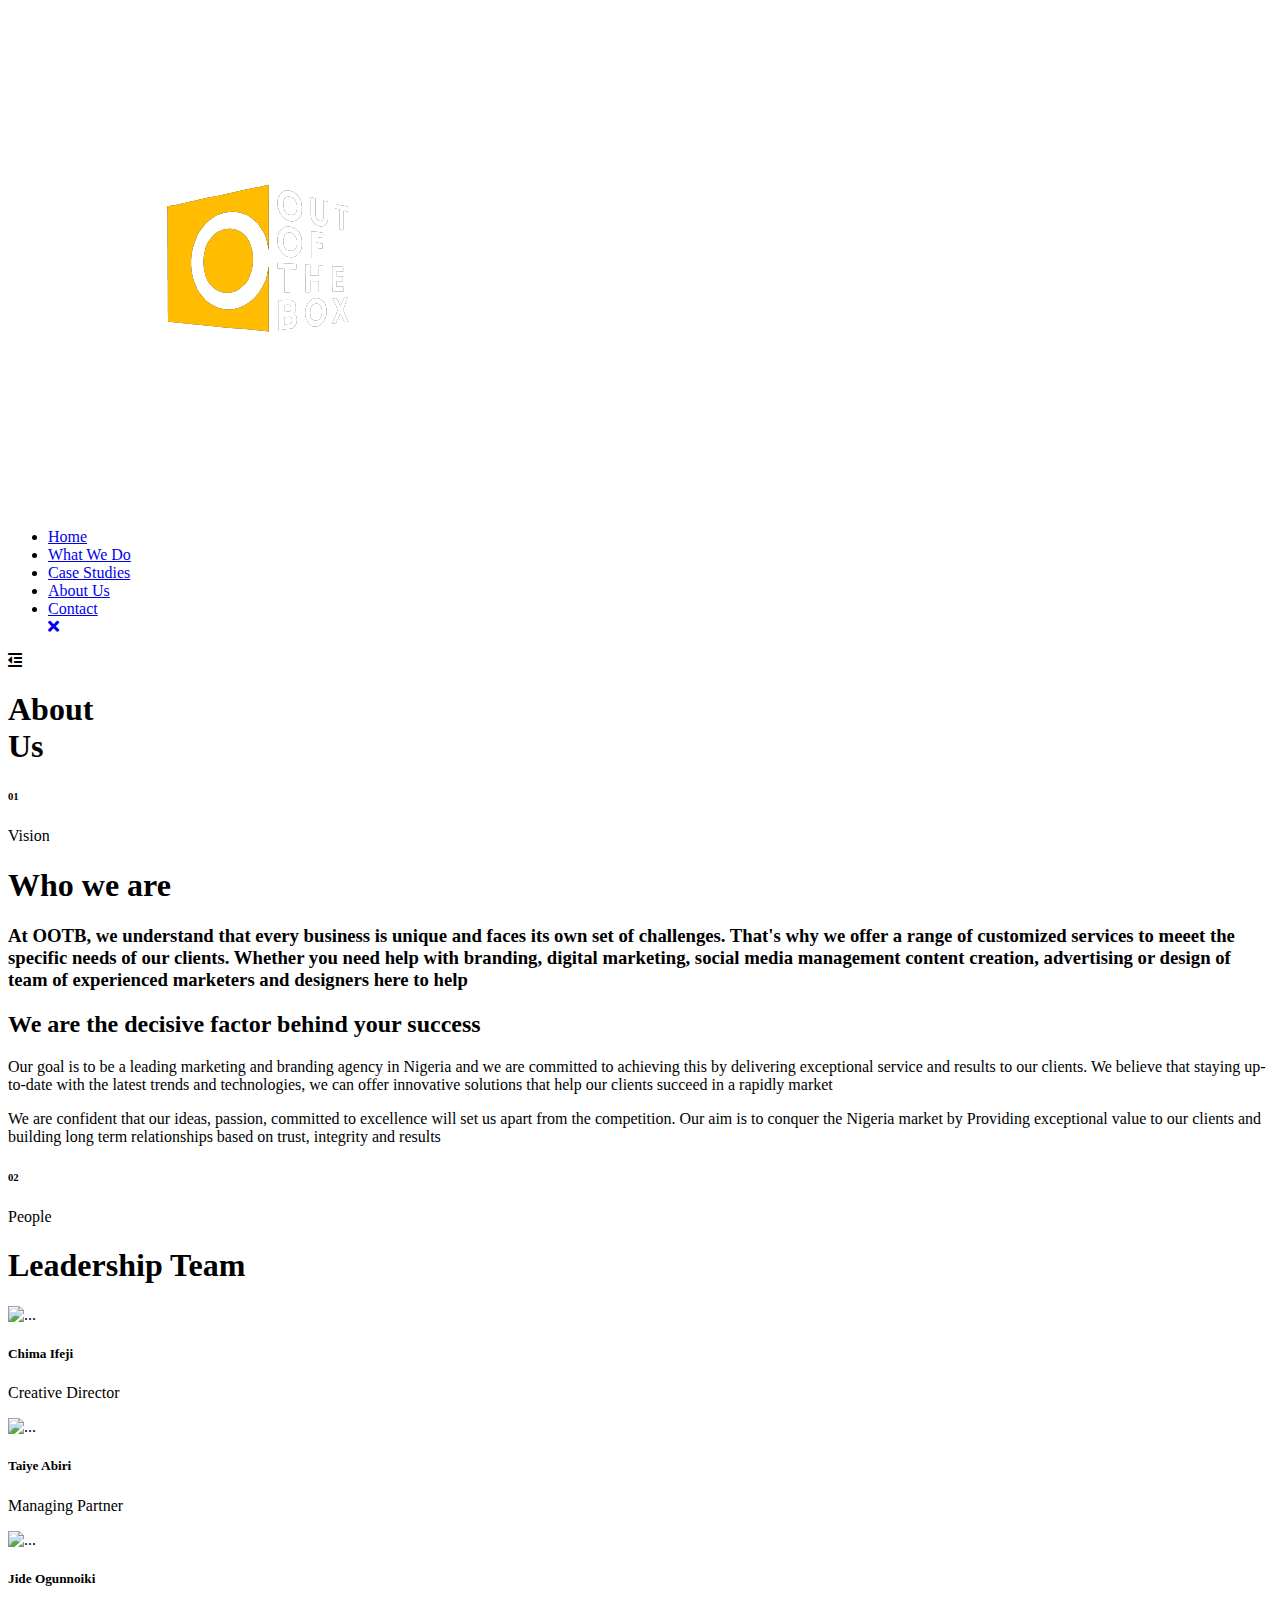
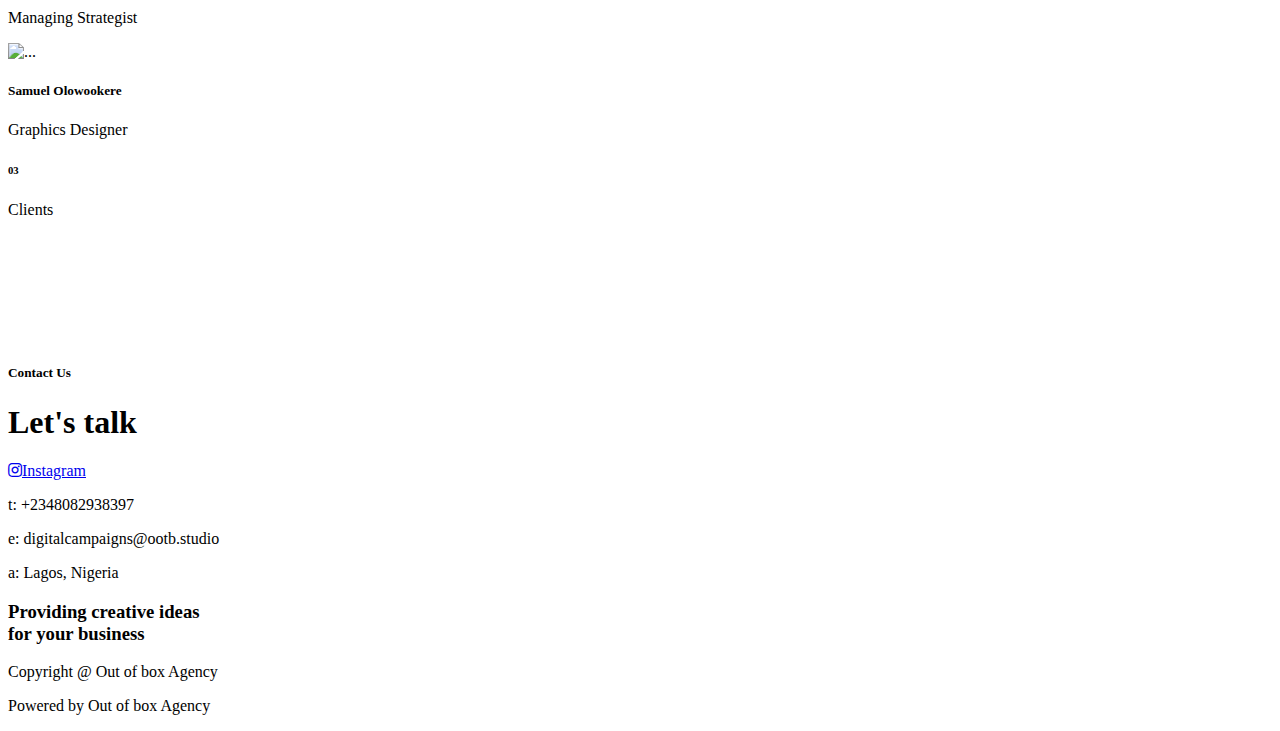
==== about.html @ 19979ad6 "Updated link" ====
<!DOCTYPE html>
<html lang="en">
  <head>
    <meta charset="UTF-8" />
    <meta name="viewport" content="width=device-width, initial-scale=1.0" />
    <link rel="preconnect" href="https://fonts.googleapis.com" />
    <link rel="preconnect" href="https://fonts.gstatic.com" crossorigin />
    <!-- google fonts -->
    <link
      href="https://fonts.googleapis.com/css2?family=Poppins:wght@900&family=Roboto+Mono:wght@500&family=Ubuntu&display=swap"
      rel="stylesheet"
    />

    <!-- font awesome cdn -->
    <link
      rel="stylesheet"
      href="https://cdnjs.cloudflare.com/ajax/libs/font-awesome/5.15.1/css/all.min.css"
    />
    <!-- bootstrap CSS -->
    <link
      href="https://cdn.jsdelivr.net/npm/bootstrap@5.0.2/dist/css/bootstrap.min.css"
      rel="stylesheet"
      integrity="sha384-EVSTQN3/azprG1Anm3QDgpJLIm9Nao0Yz1ztcQTwFspd3yD65VohhpuuCOmLASjC"
      crossorigin="anonymous"
    />
    <!-- css style -->
    <link rel="stylesheet" href="css/style.css" />
    <title>Out of box</title>
  </head>
  <body>
    <!-- header -->
    <section id="header">
      <a href="#"><img src="Img/OOTB-04.png" class="logo" alt="" /></a>
      <div>
        <ul id="navbar">
          <li><a href="index.html">Home</a></li>
          <li><a href="features.html">What We Do</a></li>
          <li><a href="case.html">Case Studies</a></li>
          <li><a class="active" href="about.html">About Us</a></li>
          <li><a href="contact.html">Contact</a></li>
          <a href="#" id="close"><i class="fa fa-times"></i></a>
        </ul>
      </div>

      <div id="mobile">
        <i id="bar" class="fas fa-outdent"></i>
      </div>
    </section>

    <!-- hero -->
    <section id="hero" class="about-header">
      <h1>
        About<br />
        Us
      </h1>
    </section>

    <!-- feat -->
    <section id="feat">
      <div class="container">
        <div class="row">
          <div class="col-lg-2">
            <div class="header">
              <h6>01</h6>
              <p>Vision</p>
            </div>
          </div>

          <div class="col-10">
            <div class="feat-title">
              <h1>Who we are</h1>
            </div>

            <div class="feat-text">
              <div class="topic">
                <h3>
                  At OOTB, we understand that every business is unique and faces
                  its own set of challenges. That's why we offer a range of
                  customized services to meeet the specific needs of our
                  clients. Whether you need help with branding, digital
                  marketing, social media management content creation,
                  advertising or design of team of experienced marketers and
                  designers here to help
                </h3>
              </div>

              <div class="row">
                <div class="col-lg-4 col-sm-12">
                  <h2>We are the decisive factor behind your success</h2>
                </div>

                <div class="col-lg-8 col-sm-12">
                  <p>
                    Our goal is to be a leading marketing and branding agency in
                    Nigeria and we are committed to achieving this by delivering
                    exceptional service and results to our clients. We believe
                    that staying up-to-date with the latest trends and
                    technologies, we can offer innovative solutions that help
                    our clients succeed in a rapidly market
                  </p>

                  <p>
                    We are confident that our ideas, passion, committed to
                    excellence will set us apart from the competition. Our aim
                    is to conquer the Nigeria market by Providing exceptional
                    value to our clients and building long term relationships
                    based on trust, integrity and results
                  </p>
                </div>
              </div>
            </div>
          </div>
        </div>
      </div>
    </section>

    <!-- Team -->
    <section id="team">
      <div class="container">
        <div class="row">
          <div class="col-lg-2">
            <div class="header">
              <h6>02</h6>
              <p>People</p>
            </div>
          </div>

          <div class="col-10">
            <div class="team-title">
              <h1>Leadership Team</h1>
            </div>
            <div class="card-group">
              <div class="card">
                <img src="Img/Chima.jfif" class="card-img-top" alt="..." />
                <div class="card-body">
                  <h5 class="card-title">Chima Ifeji</h5>
                  <p class="card-text">Creative Director</p>
                </div>
              </div>
              <div class="card">
                <img src="Img/Taiye-Abiri.jpg" class="card-img-top" alt="..." />
                <div class="card-body">
                  <h5 class="card-title">Taiye Abiri</h5>
                  <p class="card-text">Managing Partner</p>
                </div>
              </div>
              <div class="card">
                <img src="Img/Jide.jpg" class="card-img-top" alt="..." />
                <div class="card-body">
                  <h5 class="card-title">Jide Ogunnoiki</h5>
                  <p class="card-text">Managing Strategist</p>
                </div>
              </div>
              <div class="card">
                <img
                  src="Img/Samuel-Olowookere.png"
                  class="card-img-top"
                  alt="..."
                />
                <div class="card-body">
                  <h5 class="card-title">Samuel Olowookere</h5>
                  <p class="card-text">Graphics Designer</p>
                </div>
              </div>
            </div>
          </div>
        </div>
      </div>
    </section>

    <!-- clients -->
    <section id="clients">
      <div class="container">
        <div class="row">
          <div class="col-lg-2">
            <div class="header">
              <h6>03</h6>
              <p>Clients</p>
            </div>
          </div>

          <div class="col-10">
            <div class="logo" style="margin-top: 70px">
              <div class="row">
                <div class="col-lg-4 col-sm-12">
                  <img src="Img/logo4.png" alt="" />
                </div>
                <div class="col-lg-4 col-sm-12">
                  <img src="Img/logo2.png" alt="" />
                </div>
                <div class="col-lg-4 col-sm-12">
                  <img src="Img/logo8.png" alt="" />
                </div>
              </div>
            </div>
          </div>
        </div>
      </div>
    </section>

    <!-- footer -->
    <footer>
      <div class="container">
        <div class="row">
          <div class="col-lg-8 col-sm-10">
            <h5>Contact Us</h5>
            <h1>Let's talk</h1>
            <div class="footer-icons">
              <a href="https://www.instagram.com/studioootb/" target="_blank"
                ><i class="fab fa-instagram"></i>Instagram</a
              >
            </div>
          </div>

          <div class="col-lg-4 col-sm-10">
            <div class="footer-lines">
              <p>t: +2348082938397</p>
              <p>e: digitalcampaigns@ootb.studio</p>
              <p>a: Lagos, Nigeria</p>
            </div>

            <div>
              <h3>Providing creative ideas <br />for your business</h3>
            </div>
          </div>
        </div>

        <div class="copyright">
          <div class="row">
            <div class="col-lg-9 col-sm-10">
              <p>Copyright @ Out of box Agency</p>
            </div>

            <div class="col-lg-3 col-sm-10">
              <p>Powered by Out of box Agency</p>
            </div>
          </div>
        </div>
      </div>
    </footer>

    <script
      src="https://cdn.jsdelivr.net/npm/bootstrap@5.0.2/dist/js/bootstrap.bundle.min.js"
      integrity="sha384-MrcW6ZMFYlzcLA8Nl+NtUVF0sA7MsXsP1UyJoMp4YLEuNSfAP+JcXn/tWtIaxVXM"
      crossorigin="anonymous"
    ></script>

    <script src="Js/script.js"></script>
  </body>
</html>
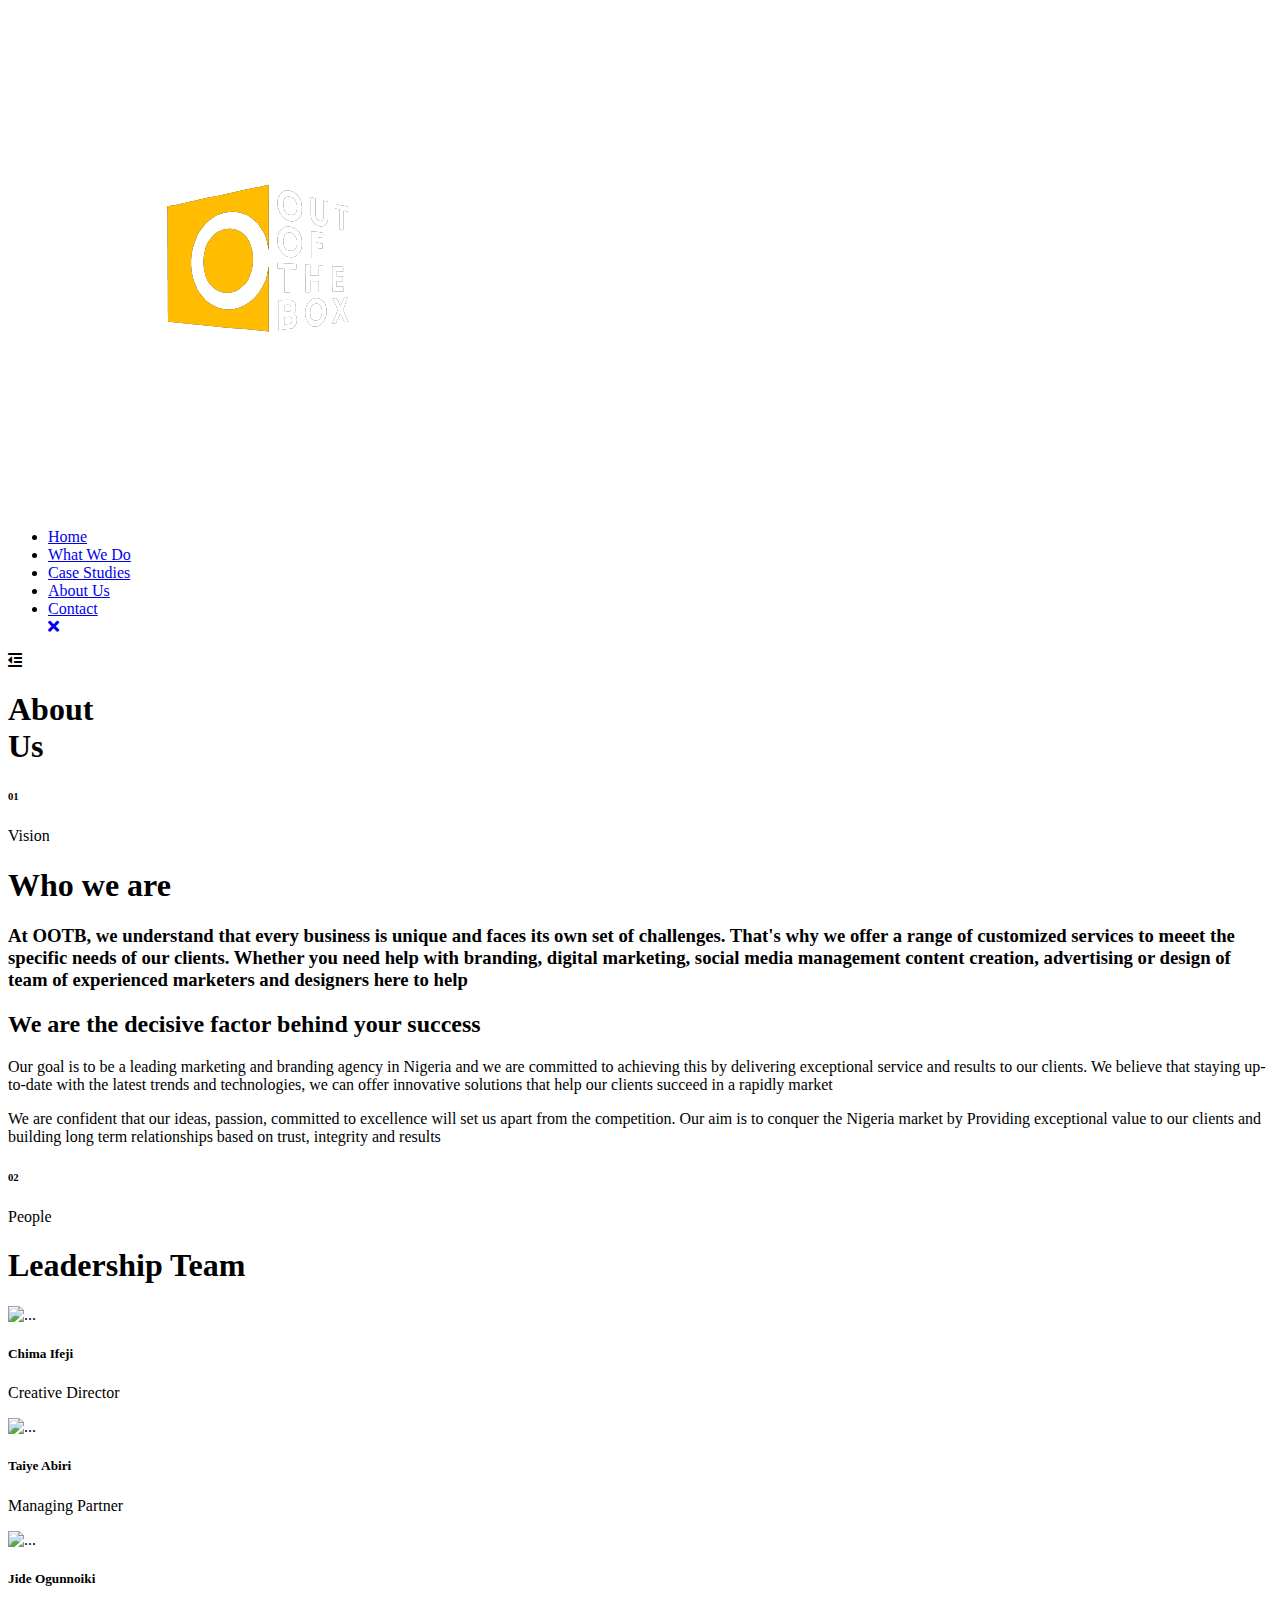
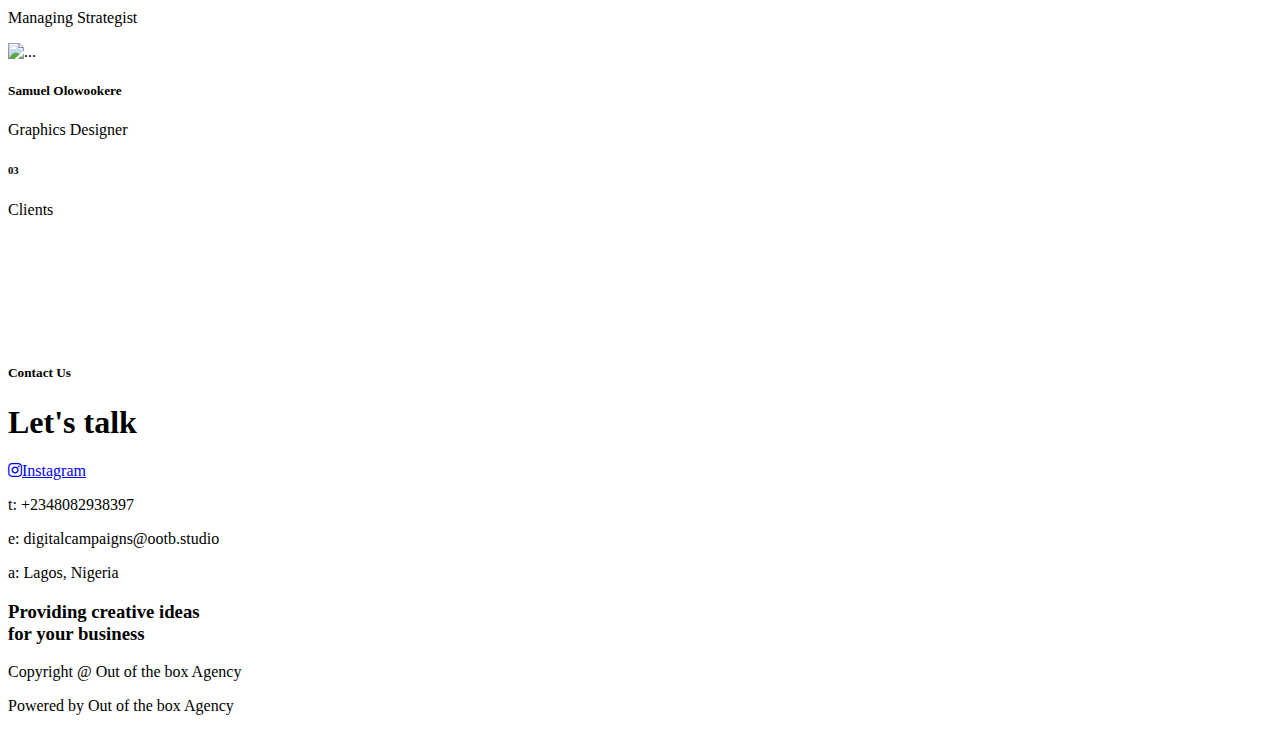
==== commit ccc2a39f: "new files" ====
--- a/about.html
+++ b/about.html
@@ -25,12 +25,15 @@
     />
     <!-- css style -->
     <link rel="stylesheet" href="css/style.css" />
-    <title>Out of box</title>
+
+    <!-- favicon -->
+    <link rel="icon" href="Img/favicon.ico" type="image/x-icon" />
+    <title>Out of the box</title>
   </head>
   <body>
     <!-- header -->
     <section id="header">
-      <a href="#"><img src="Img/OOTB-04.png" class="logo" alt="" /></a>
+      <a href="index.html"><img src="Img/OOTB-04.png" class="logo" alt="" /></a>
       <div>
         <ul id="navbar">
           <li><a href="index.html">Home</a></li>
@@ -183,13 +186,13 @@
             <div class="logo" style="margin-top: 70px">
               <div class="row">
                 <div class="col-lg-4 col-sm-12">
-                  <img src="Img/logo4.png" alt="" />
-                </div>
-                <div class="col-lg-4 col-sm-12">
-                  <img src="Img/logo2.png" alt="" />
-                </div>
-                <div class="col-lg-4 col-sm-12">
-                  <img src="Img/logo8.png" alt="" />
+                  <img src="Img/IDL Logo.png" alt="" />
+                </div>
+                <div class="col-lg-4 col-sm-12">
+                  <img src="Img/ajinomoto.png" alt="" />
+                </div>
+                <div class="col-lg-4 col-sm-12">
+                  <img src="Img/trifecta_logo.png" alt="" />
                 </div>
               </div>
             </div>
@@ -228,11 +231,11 @@
         <div class="copyright">
           <div class="row">
             <div class="col-lg-9 col-sm-10">
-              <p>Copyright @ Out of box Agency</p>
+              <p>Copyright @ Out of the box Agency</p>
             </div>
 
             <div class="col-lg-3 col-sm-10">
-              <p>Powered by Out of box Agency</p>
+              <p>Powered by Out of the box Agency</p>
             </div>
           </div>
         </div>
